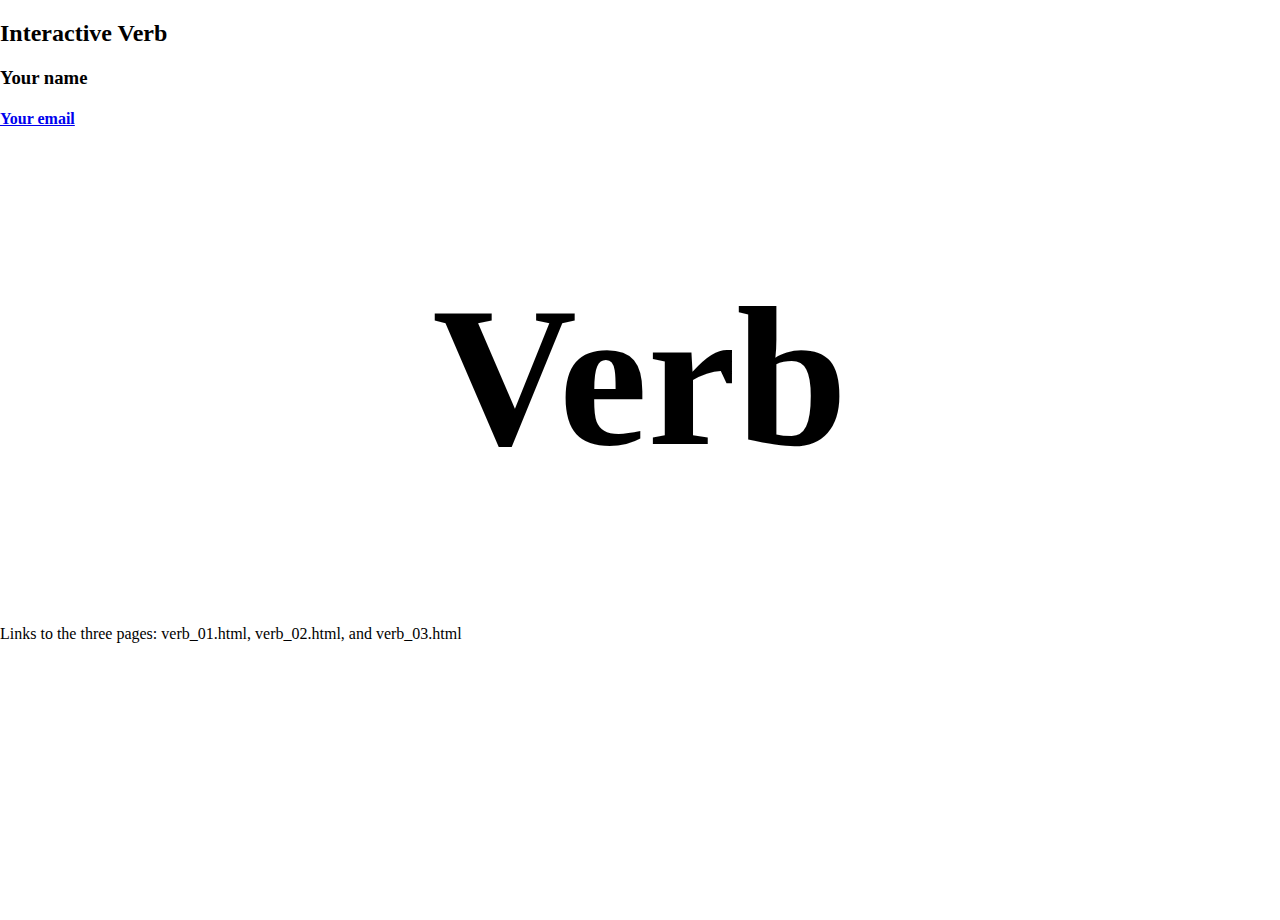
==== index.html @ d97d06d5 "ks" ====
<!DOCTYPE html>
<html>
    <head>
        <meta charset="utf-8">
        <meta name="viewport" content="width=device-width, initial-scale=1">
        <title>03 // Interactive Verb</title>
        <link href="css/style.css" type="text/css" rel="stylesheet" />
        <link href="https://fonts.googleapis.com/css?family=Julius+Sans+One" rel="stylesheet">
    </head>
    <body>
        <div class="content">
            <header class="header">
                <h2>
                    Interactive Verb
                </h2>
                <h3>
                    Your name
                </h3>
                <h4>
                    <a href="mailto:youremail">
                        Your email
                    </a>
                </h4>
            </header>
            <div class="verb">
                <h1>
                    Verb
                </h1>
            </div>
            <div class="menu">
                Links to the three pages: verb_01.html, verb_02.html, and verb_03.html
            </div>
        </div>
    </body>
</html>
---- css/style.css ----
* {
  box-sizing: border-box;
}

html {
  margin: 0;
  padding: 0;
}

body {
  margin: 0;
  padding: 0;
  min-width: 100vw;
  min-height: 100vh;
}

a:hover {
  color: blue;
}

.center {
  position: absolute;
  top: 50%;
  left: 50%;
  transform: translate(-50%,-50%);
  height: auto;
  width: auto;
}

.content {
  height: 100%;
  width: 100%;
}

.verb h1 {
  font-size: 200px;
  text-align: center;
}
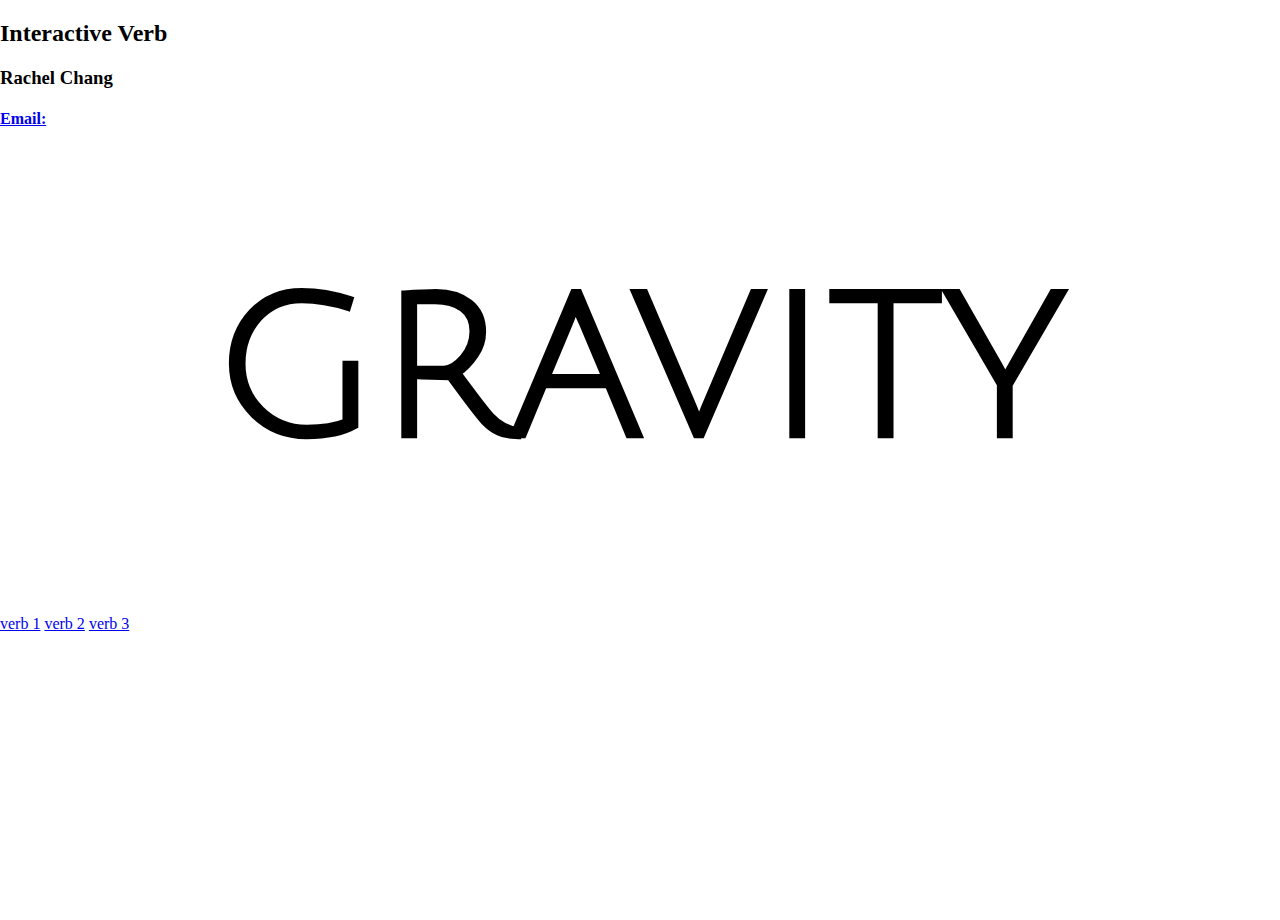
==== commit fa4665dc: "k,r" ====
--- a/index.html
+++ b/index.html
@@ -14,21 +14,24 @@
                     Interactive Verb
                 </h2>
                 <h3>
-                    Your name
+                    Rachel Chang
                 </h3>
                 <h4>
-                    <a href="mailto:youremail">
-                        Your email
+                    <a href="chanr553@newschool.edu">
+                        Email:
                     </a>
                 </h4>
             </header>
-            <div class="verb">
+            <div class="gravity verb">
                 <h1>
-                    Verb
+                    GRAVITY
                 </h1>
             </div>
             <div class="menu">
-                Links to the three pages: verb_01.html, verb_02.html, and verb_03.html
+                <a href= https://chanrxia.github.io/creative-computing-03-interactive-verb/verb_01.html>verb 1</a>
+                <a href= https://chanrxia.github.io/creative-computing-03-interactive-verb/verb_02.html>verb 2</a>
+                <a href= https://chanrxia.github.io/creative-computing-03-interactive-verb/verb_03.html>verb 3</a>
+
             </div>
         </div>
     </body>
--- a/css/style.css
+++ b/css/style.css
@@ -9,13 +9,20 @@
 
 body {
   margin: 0;
-  padding: 0;
   min-width: 100vw;
   min-height: 100vh;
+  padding: 0;
+
 }
 
 a:hover {
   color: blue;
+}
+
+h1 {
+  font-family: 'Julius Sans One', sans-serif;
+  font-size: 200pt;
+  
 }
 
 .center {
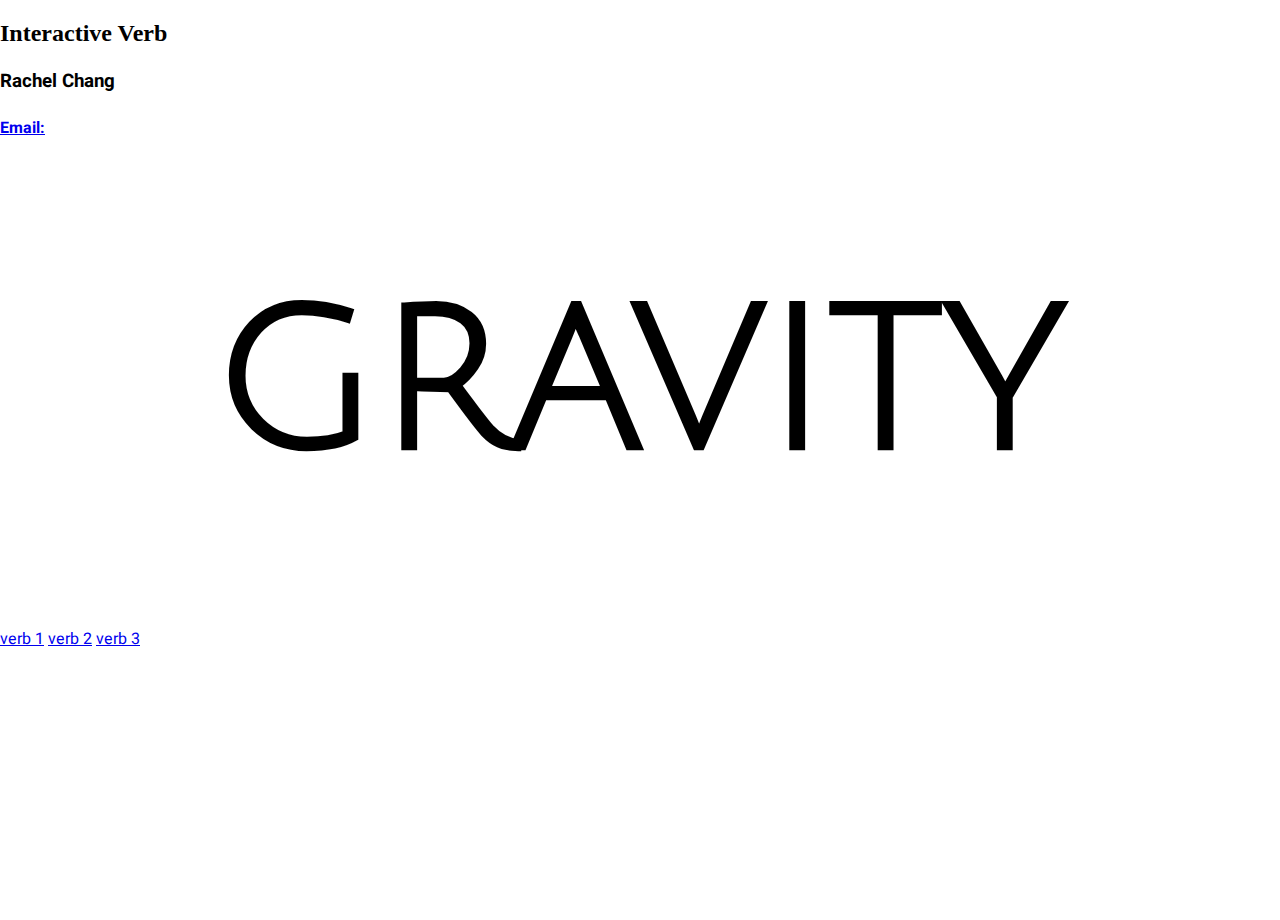
==== commit 1e8a18ea: "jt" ====
--- a/index.html
+++ b/index.html
@@ -6,6 +6,7 @@
         <title>03 // Interactive Verb</title>
         <link href="css/style.css" type="text/css" rel="stylesheet" />
         <link href="https://fonts.googleapis.com/css?family=Julius+Sans+One" rel="stylesheet">
+        <link href="https://fonts.googleapis.com/css?family=Heebo" rel="stylesheet">
     </head>
     <body>
         <div class="content">
--- a/css/style.css
+++ b/css/style.css
@@ -22,9 +22,29 @@
 h1 {
   font-family: 'Julius Sans One', sans-serif;
   font-size: 200pt;
-  
+
 }
 
+a {
+  font-family: 'Heebo', sans-serif;
+  font-weight: 100pt;
+}
+
+}
+h2 {
+  font-family: 'Heebo', sans-serif;
+  font-weight: 100pt;
+}
+
+h3 {
+  font-family: 'Heebo', sans-serif;
+  font-weight: 100pt;
+}
+
+h4 {
+  font-family: 'Heebo', sans-serif;
+  font-weight: 100pt;
+}
 .center {
   position: absolute;
   top: 50%;
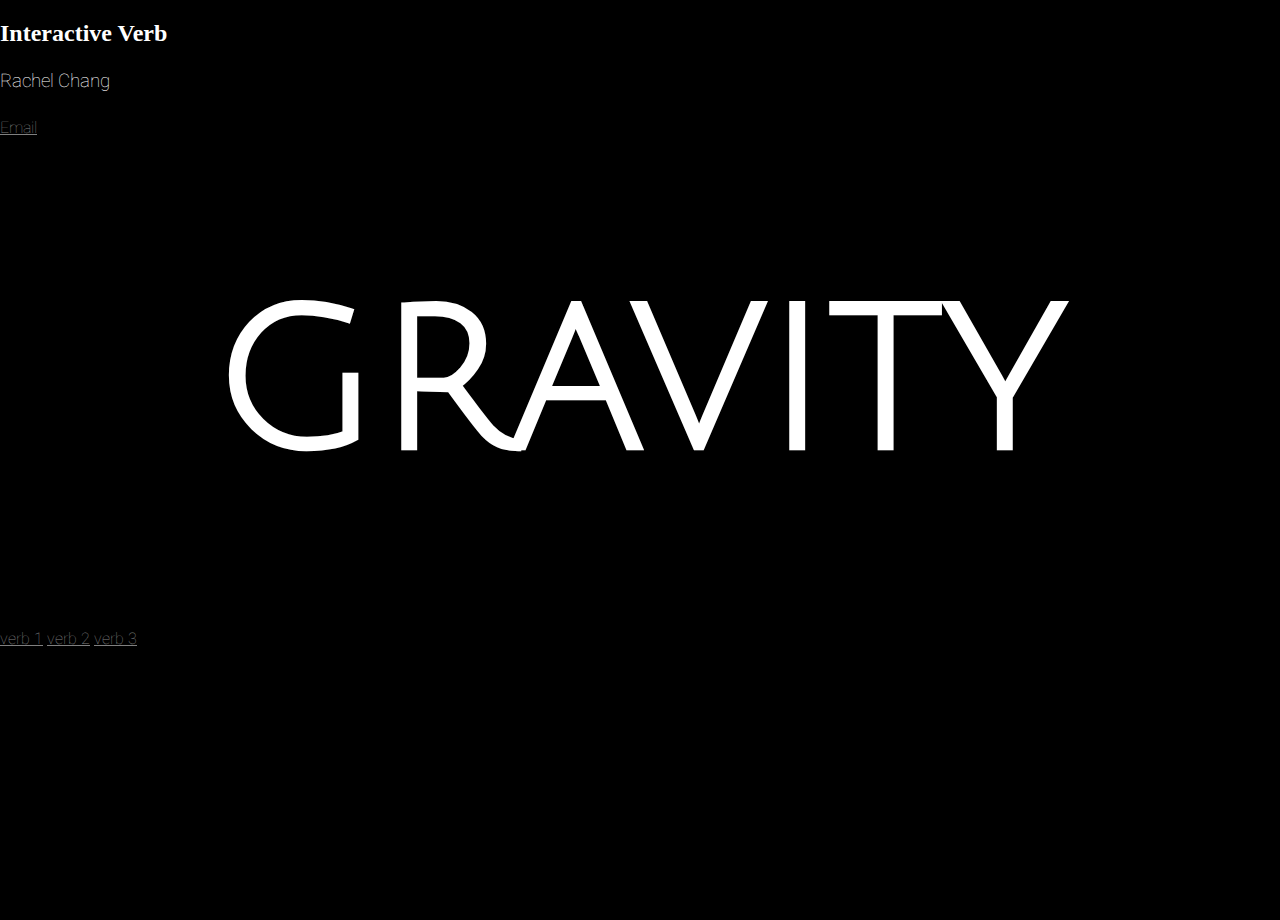
==== commit 2aa1d3c8: "w" ====
--- a/index.html
+++ b/index.html
@@ -19,7 +19,7 @@
                 </h3>
                 <h4>
                     <a href="chanr553@newschool.edu">
-                        Email:
+                        Email
                     </a>
                 </h4>
             </header>
--- a/css/style.css
+++ b/css/style.css
@@ -12,7 +12,15 @@
   min-width: 100vw;
   min-height: 100vh;
   padding: 0;
+  background-image: url("file:///Users/rachel/Documents/potw1437a.jpg");
+  background-color: black;
+  background-size: 100%;
+  background-position: top center;
+  background-repeat: repeat-y;
+}
 
+div {
+  color: white;
 }
 
 a:hover {
@@ -27,23 +35,24 @@
 
 a {
   font-family: 'Heebo', sans-serif;
-  font-weight: 100pt;
+  font-weight: 100;
+  color: gray;
 }
 
 }
 h2 {
   font-family: 'Heebo', sans-serif;
-  font-weight: 100pt;
+  font-weight: 100;
 }
 
 h3 {
   font-family: 'Heebo', sans-serif;
-  font-weight: 100pt;
+  font-weight: 100;
 }
 
 h4 {
   font-family: 'Heebo', sans-serif;
-  font-weight: 100pt;
+  font-weight: 100;
 }
 .center {
   position: absolute;
@@ -64,3 +73,10 @@
   text-align: center;
 }
 
+a:hover {
+  color: coral;
+}
+
+h1:hover {
+  color: gray;
+}